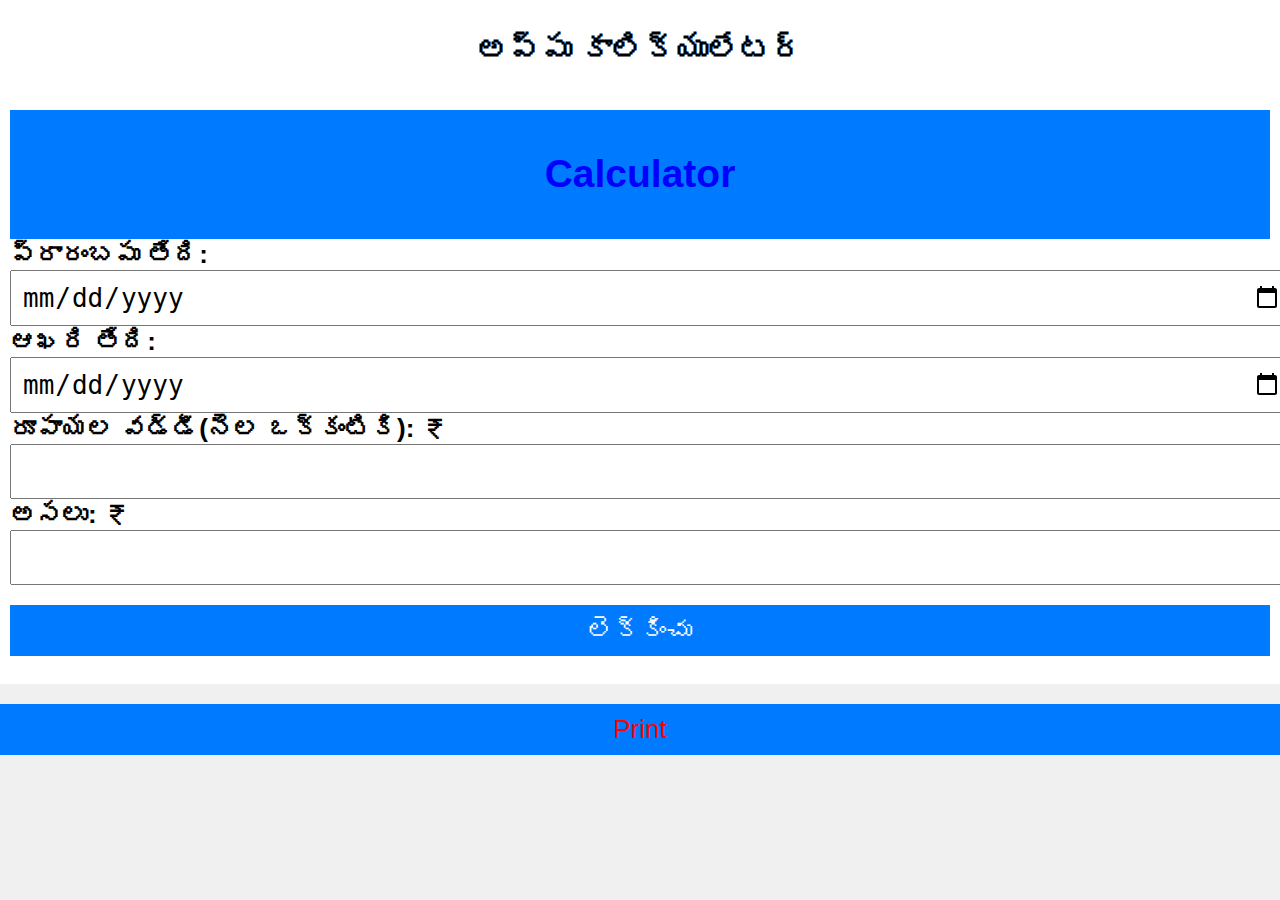
==== index.html @ bdd8f31b "Update index.html" ====
<!DOCTYPE html>
<html lang="en">
<head>
    <meta charset="UTF-8">
    <meta name="viewport" content="width=device-width, initial-scale=1.0">
    <title>అప్పు కాలిక్యులేటర్</title>
    <link rel="icon" href="rupees-symbol-png-27191-Windows.ico" type="image/x-icon">
    <link rel="stylesheet" href="styles.css">
</head>
<body>

    <div class="container">
    </footer>
        <h1>అప్పు కాలిక్యులేటర్</h1>
        <button id = "bt-1" ><a href="calci/calci.html"><h2>Calculator</h2></a></button> 
        <label for="startDate"><b>ప్రారంబపు తేది:</b></label>
        <input type="date" id="startDate">
        <label for="endDate"><b>ఆఖరి తేది:</b></label>
        <input type="date" id="endDate">
        <label for="interestRate"><b>రూపాయల వడ్డీ(నెల ఒక్కంటికి): &#x20B9;</b></label>
        <input type="number" id="interestRate" step="0.01">
        <label for="principalAmount"><b>అసలు: &#x20B9;</b></label>
        <input type="number" id="principalAmount">
        <button onclick="calculateLoan()">లెక్కించు</button>
        <br>
        <div id="result"></div>
    </div>
    <script src="script.js"></script>
    <button onclick="window.print()" style = "color:Red">Print</button>
</body>
</html>
---- styles.css ----
body {
    font-family: Arial, sans-serif;
    background-color: #f0f0f0;
    margin: 0;
    padding: 0;
}
 a {
            text-decoration: none; /* Removes underline from links */
            color: blue; /* Optional: sets link color to blue */
        }
.container {
    width: 100%;
    height: 100%;
    padding: 10px;
    background-color: #fff;
    box-sizing: border-box; /* Include padding in the height calculation */
    display: flex;
    flex-direction: column;
    justify-content: space-between;
    overflow-y: auto; /* Add scrollbar if content overflows */
}

h1 , a{
    text-align: center;
    text-align: center;
   
}

label {
    display: block;
    font-size:26px; 
    
}

input, button {
    display: block;
    width: 100%;
    padding: 10px; /* Increase padding to make the input boxes larger */
    font-size: 26px; /* Increase font size for better readability */
}

button {
    background-color: #007bff;
    color: #fff;
    padding: 10px;
    margin-top: 20px;
    border: none;
    cursor: pointer;
}

button:hover {
    background-color: #0056b3;
}

#result {
    font-weight: bold;
    font-size: 32px; /* Set a larger font size for the output */
}

/* Set footer to fixed position at the bottom */
footer {
    background-color: #f0f0f0;
    padding: 10px;
    text-align: center;
    margin:0;
}
/* Your existing CSS styles go here */

/* Additional styles for ad container */
.ad-container {
    max-width: 300px;
    margin: 20px auto;
    padding: 10px;
    background-color: #fff;
    border: 1px solid #ccc;
    box-shadow: 0 2px 4px rgba(0, 0, 0, 0.1);
}
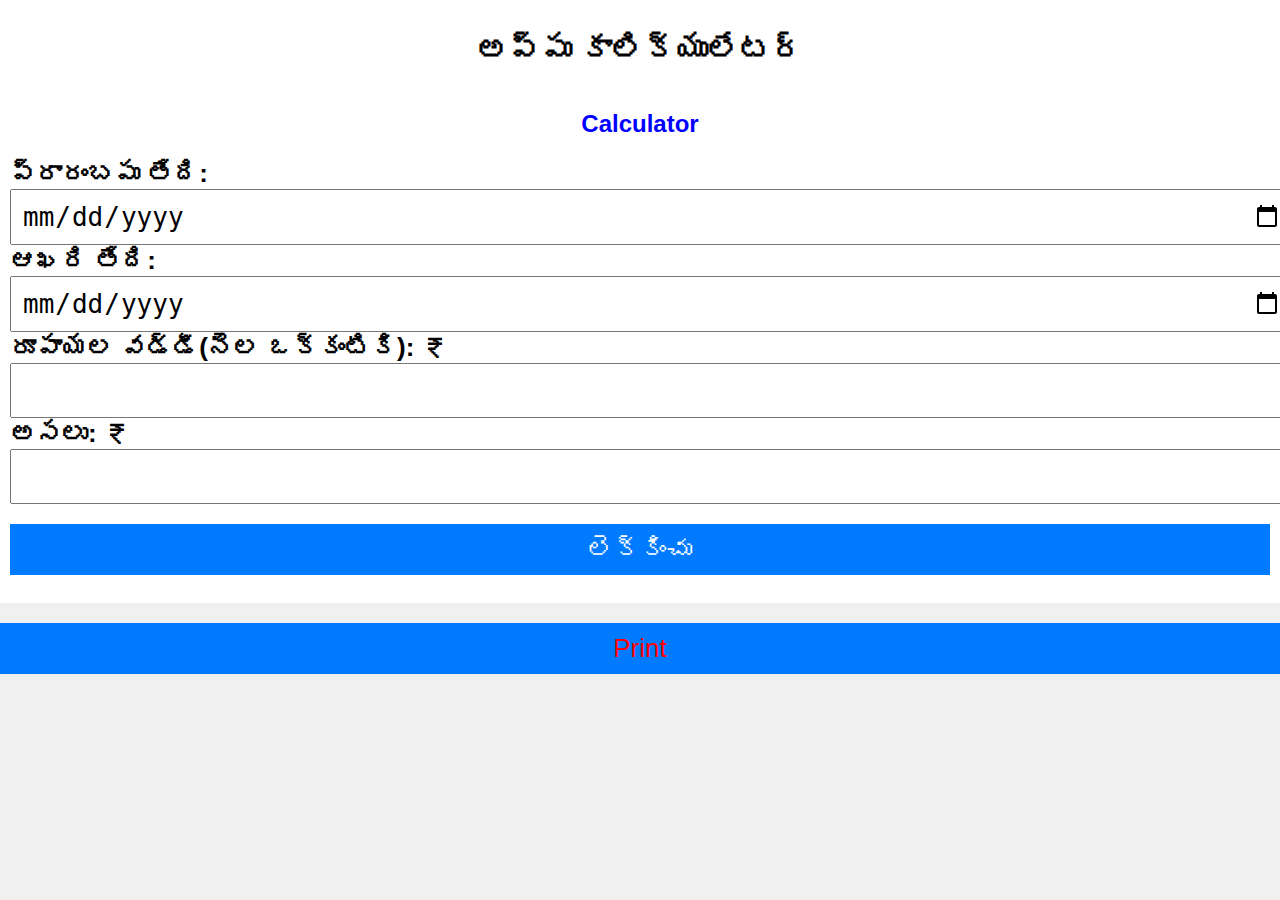
==== commit 5796d1b0: "Update index.html" ====
--- a/index.html
+++ b/index.html
@@ -12,7 +12,7 @@
     <div class="container">
     </footer>
         <h1>అప్పు కాలిక్యులేటర్</h1>
-        <button id = "bt-1" ><a href="calci/calci.html"><h2>Calculator</h2></a></button> 
+        <div  class="calci" ><a href="calci/calci.html"><h2>Calculator</h2></a></div>
         <label for="startDate"><b>ప్రారంబపు తేది:</b></label>
         <input type="date" id="startDate">
         <label for="endDate"><b>ఆఖరి తేది:</b></label>
--- a/styles.css
+++ b/styles.css
@@ -8,6 +8,10 @@
             text-decoration: none; /* Removes underline from links */
             color: blue; /* Optional: sets link color to blue */
         }
+#bt-1{
+    background-color:green;
+    
+}
 .container {
     width: 100%;
     height: 100%;
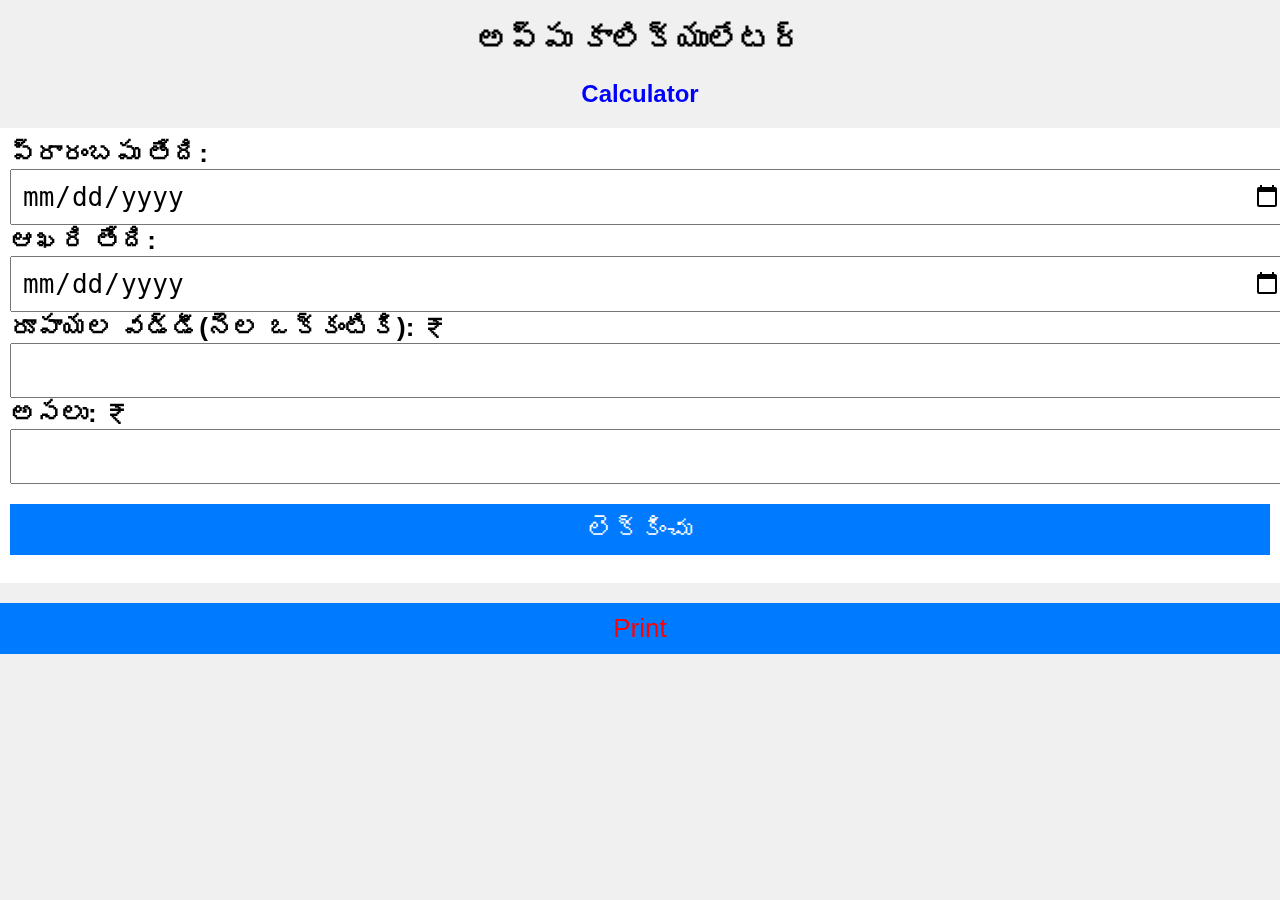
==== commit 18fe903b: "Update index.html" ====
--- a/index.html
+++ b/index.html
@@ -9,10 +9,9 @@
 </head>
 <body>
 
-    <div class="container">
-    </footer>
-        <h1>అప్పు కాలిక్యులేటర్</h1>
+        <h1 style="text-align:center">అప్పు కాలిక్యులేటర్</h1>
         <div  class="calci" ><a href="calci/calci.html"><h2>Calculator</h2></a></div>
+        <div class="container">
         <label for="startDate"><b>ప్రారంబపు తేది:</b></label>
         <input type="date" id="startDate">
         <label for="endDate"><b>ఆఖరి తేది:</b></label>
--- a/styles.css
+++ b/styles.css
@@ -8,8 +8,10 @@
             text-decoration: none; /* Removes underline from links */
             color: blue; /* Optional: sets link color to blue */
         }
-#bt-1{
-    background-color:green;
+.calci{
+    display: inline;
+    background-color: green;
+    height:10px;
     
 }
 .container {
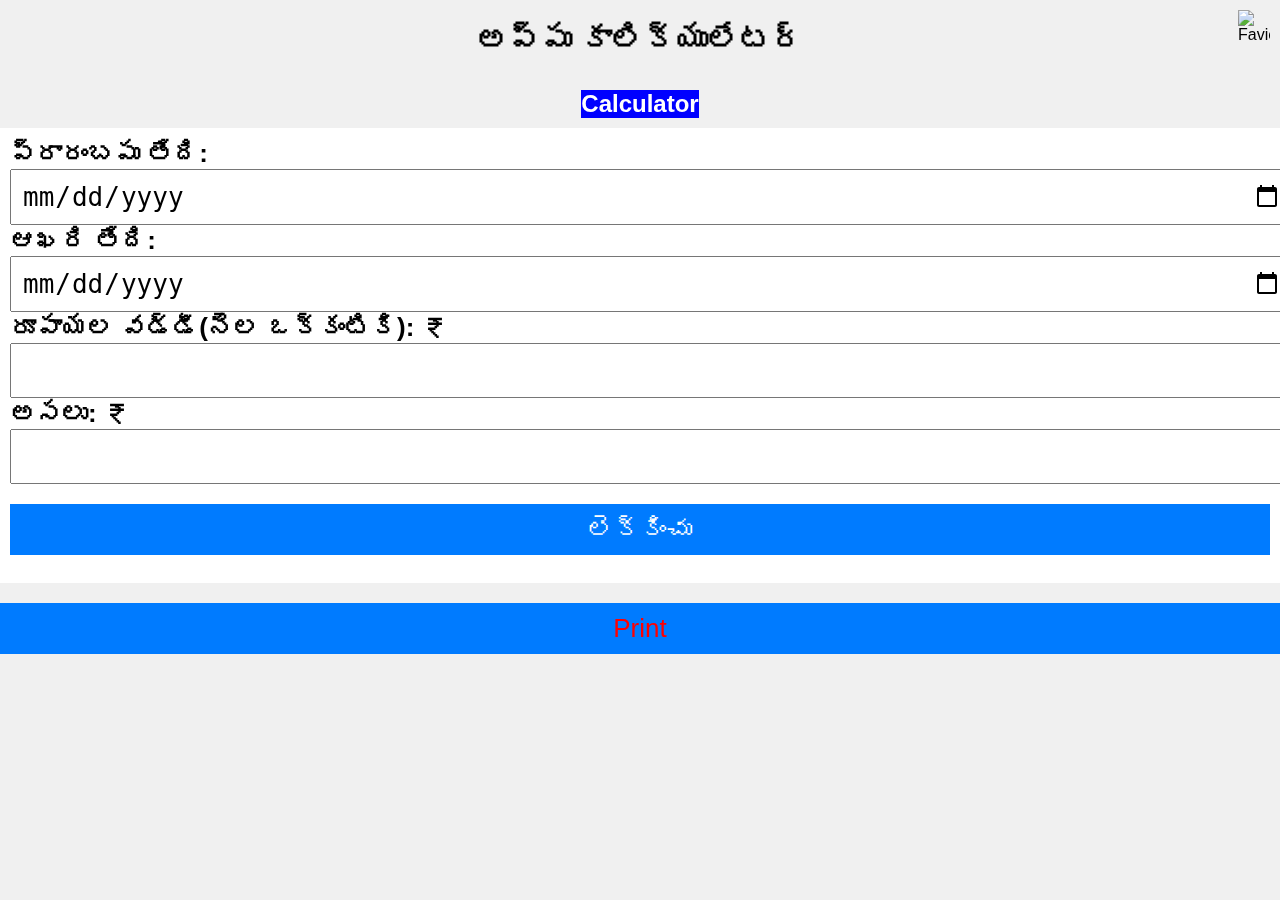
==== commit aff44073: "Update index.html" ====
--- a/index.html
+++ b/index.html
@@ -10,6 +10,7 @@
 <body>
 
         <h1 style="text-align:center">అప్పు కాలిక్యులేటర్</h1>
+        <img src="favicon.ico" alt="Favicon" class="top-right-favicon">
         <div  class="calci" ><a href="calci/calci.html"><h2>Calculator</h2></a></div>
         <div class="container">
         <label for="startDate"><b>ప్రారంబపు తేది:</b></label>
--- a/styles.css
+++ b/styles.css
@@ -4,16 +4,39 @@
     margin: 0;
     padding: 0;
 }
+        /* Inline styles for positioning the favicon */
+        .top-right-favicon {
+            position: absolute;
+            top: 10px; /* Adjust as needed */
+            right: 10px; /* Adjust as needed */
+            width: 32px; /* Size of the favicon */
+            height: 32px; /* Size of the favicon */
+        }
  a {
             text-decoration: none; /* Removes underline from links */
             color: blue; /* Optional: sets link color to blue */
         }
-.calci{
-    display: inline;
-    background-color: green;
-    height:10px;
-    
+.calci {
+    display: flex;
+    /* Allows height and width properties to take effect */
+    padding: 10px; /* Adds padding around the text */
+    text-align: center; /* Centers text horizontally */
+    justify-content: center; /* Horizontally centers the .calci div */
+    align-items: center; 
 }
+
+/* Optional: Additional styles for the link and heading */
+.calci a {
+    text-decoration: none; /* Removes underline from the link */
+    color: white; /* Sets the link text color to white for better contrast */
+    background-color: blue; 
+}
+
+.calci h2 {
+    margin: 0; /* Removes default margin of h2 */
+    padding: 0; /* Removes default padding of h2 */
+}
+
 .container {
     width: 100%;
     height: 100%;
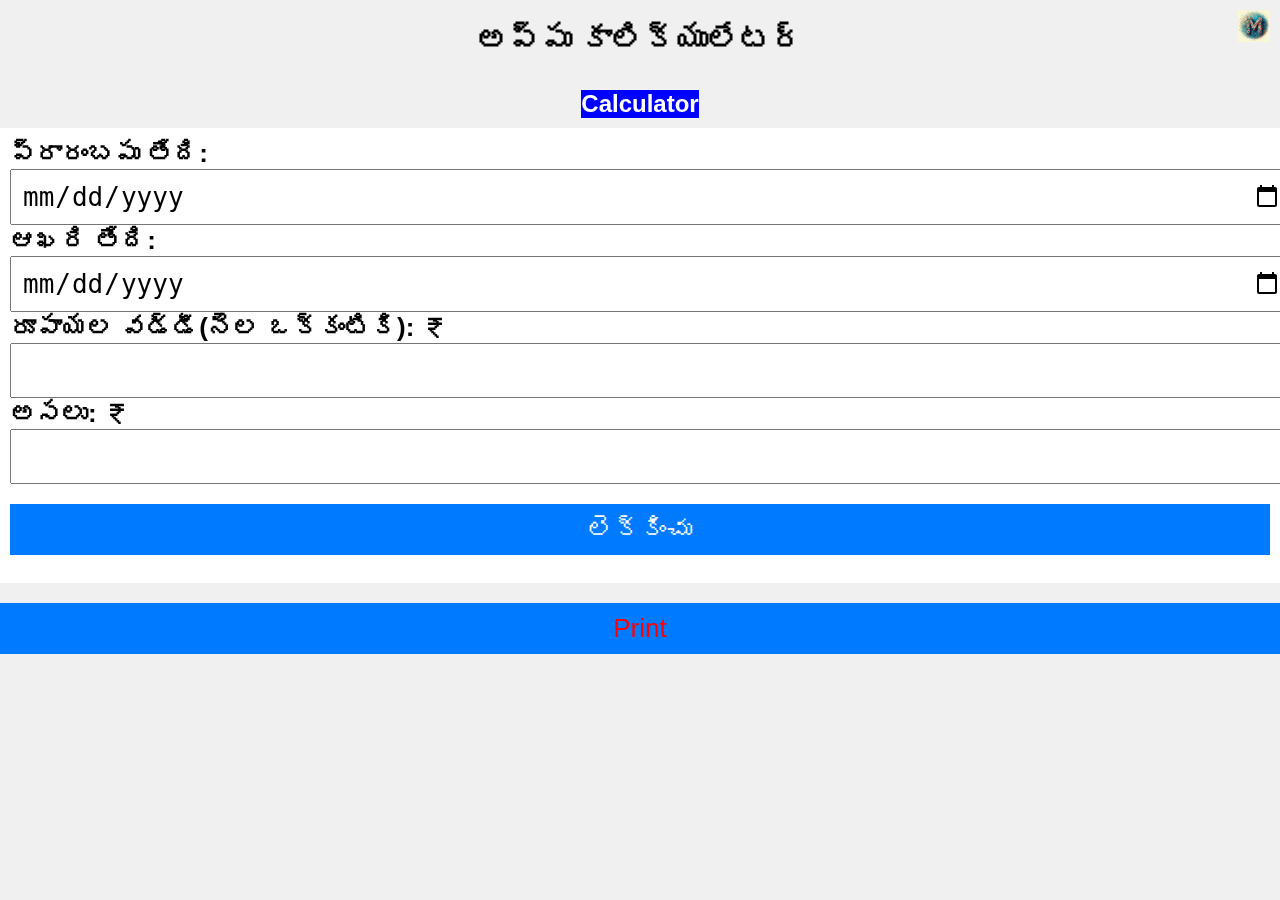
==== commit b30bcf09: "Update index.html" ====
--- a/index.html
+++ b/index.html
@@ -10,7 +10,7 @@
 <body>
 
         <h1 style="text-align:center">అప్పు కాలిక్యులేటర్</h1>
-        <img src="favicon.ico" alt="Favicon" class="top-right-favicon">
+        <img src="Designer.jpeg" alt="Favicon" class="top-right-favicon">
         <div  class="calci" ><a href="calci/calci.html"><h2>Calculator</h2></a></div>
         <div class="container">
         <label for="startDate"><b>ప్రారంబపు తేది:</b></label>
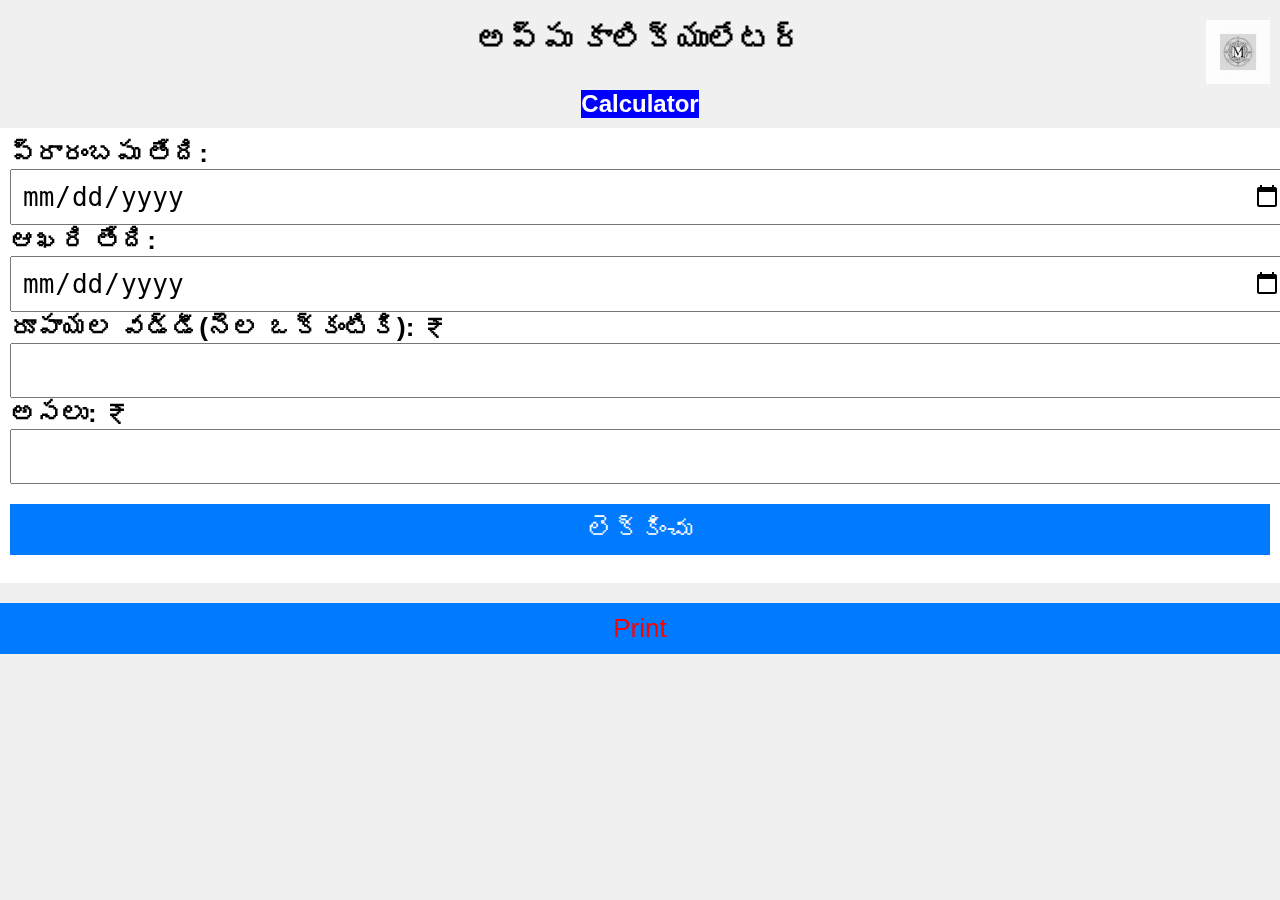
==== commit 8be4080e: "Update index.html" ====
--- a/index.html
+++ b/index.html
@@ -10,7 +10,7 @@
 <body>
 
         <h1 style="text-align:center">అప్పు కాలిక్యులేటర్</h1>
-        <img src="Designer.jpeg" alt="Favicon" class="top-right-favicon">
+        <img src="Untitled design.gif" alt="Favicon" class="top-right-favicon">
         <div  class="calci" ><a href="calci/calci.html"><h2>Calculator</h2></a></div>
         <div class="container">
         <label for="startDate"><b>ప్రారంబపు తేది:</b></label>
--- a/styles.css
+++ b/styles.css
@@ -7,10 +7,10 @@
         /* Inline styles for positioning the favicon */
         .top-right-favicon {
             position: absolute;
-            top: 10px; /* Adjust as needed */
+            top: 20px; /* Adjust as needed */
             right: 10px; /* Adjust as needed */
-            width: 32px; /* Size of the favicon */
-            height: 32px; /* Size of the favicon */
+            width: 64px; /* Size of the favicon */
+            height: 64px; /* Size of the favicon */
         }
  a {
             text-decoration: none; /* Removes underline from links */
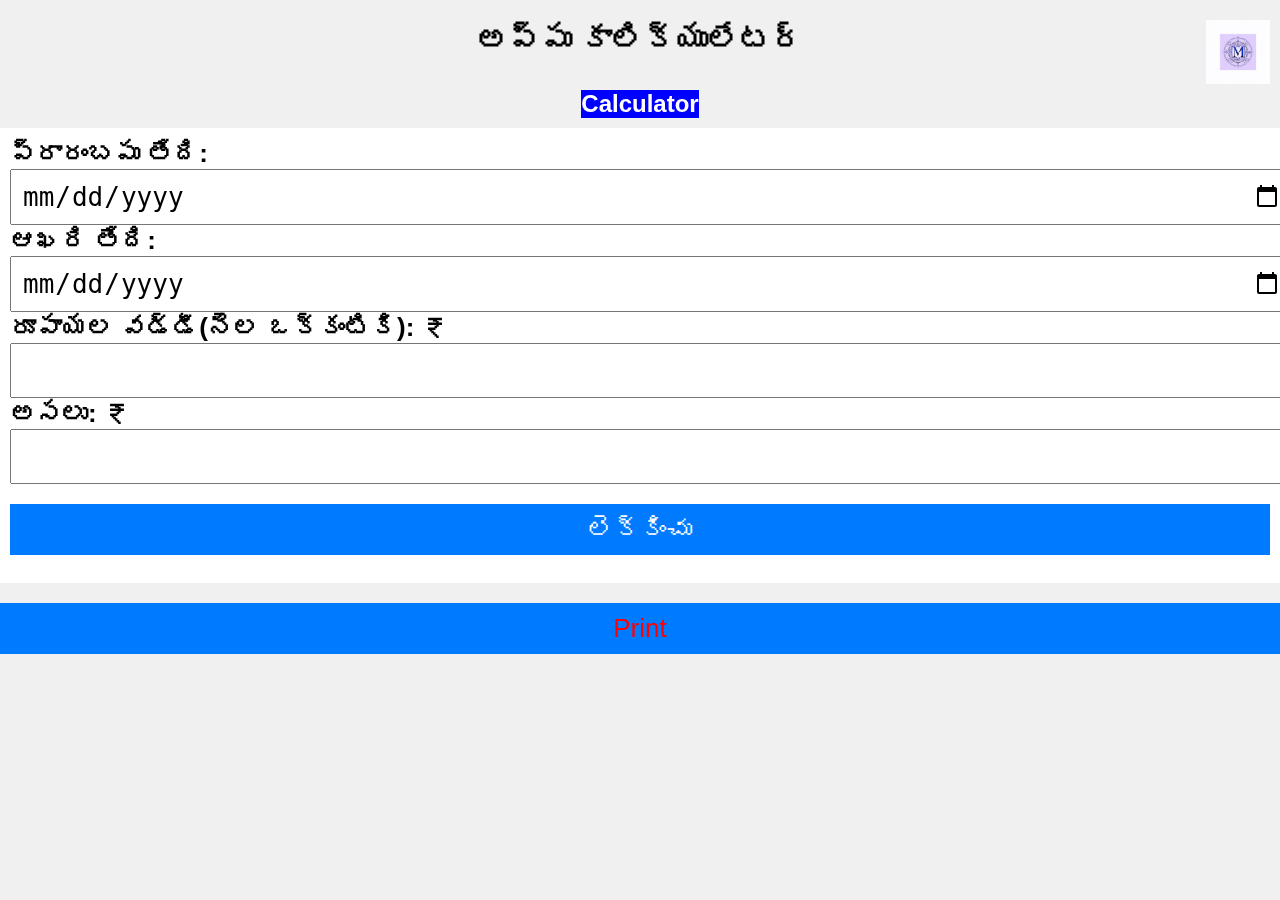
==== commit 861e1fac: "Update index.html" ====
--- a/index.html
+++ b/index.html
@@ -10,7 +10,7 @@
 <body>
 
         <h1 style="text-align:center">అప్పు కాలిక్యులేటర్</h1>
-        <img src="Untitled design.gif" alt="Favicon" class="top-right-favicon">
+        <img src="Untitled design (1).gif" alt="Favicon" class="top-right-favicon">
         <div  class="calci" ><a href="calci/calci.html"><h2>Calculator</h2></a></div>
         <div class="container">
         <label for="startDate"><b>ప్రారంబపు తేది:</b></label>
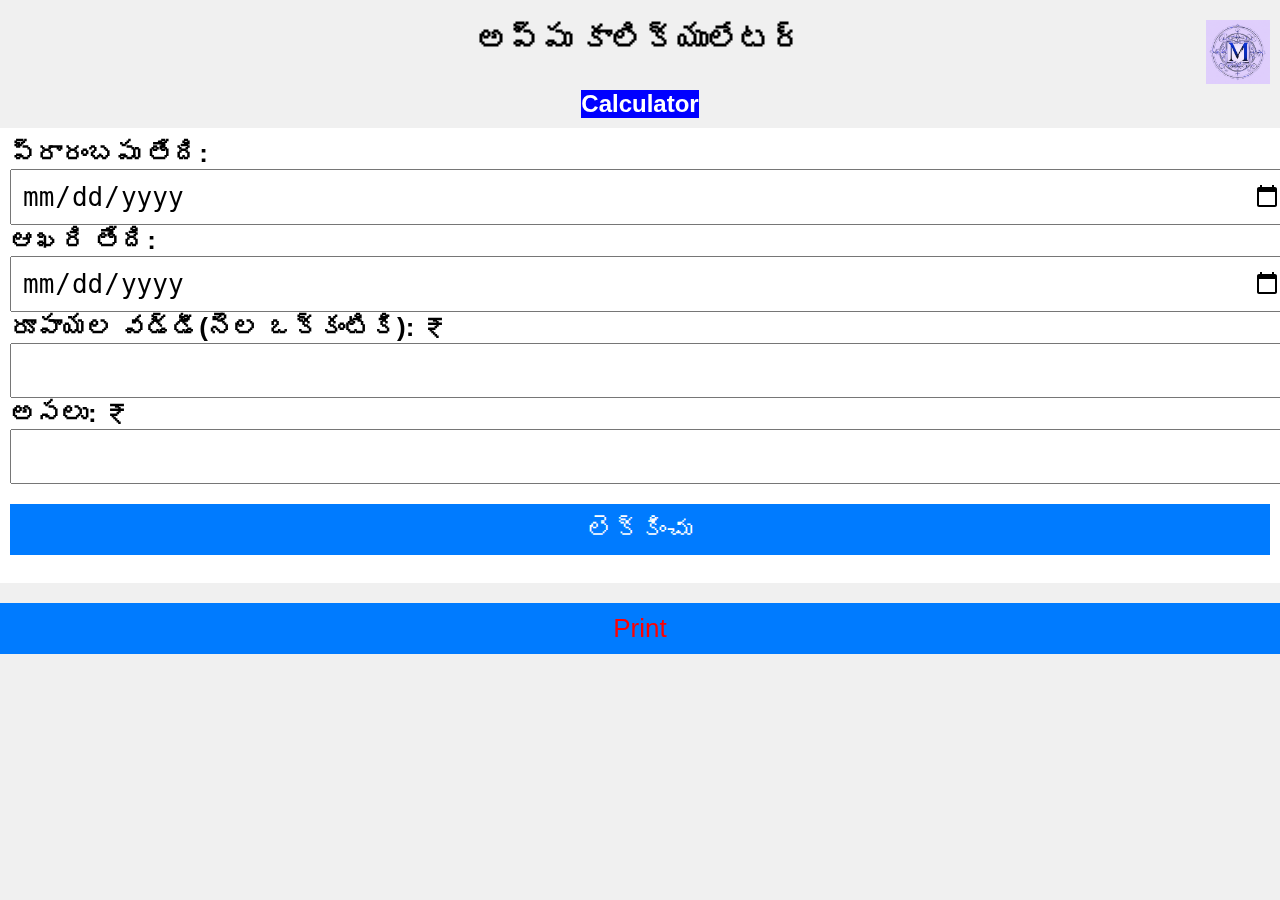
==== commit c6fc2727: "Update index.html" ====
--- a/index.html
+++ b/index.html
@@ -10,7 +10,7 @@
 <body>
 
         <h1 style="text-align:center">అప్పు కాలిక్యులేటర్</h1>
-        <img src="Untitled design (1).gif" alt="Favicon" class="top-right-favicon">
+        <img src="madhu.gif" alt="Favicon" class="top-right-favicon">
         <div  class="calci" ><a href="calci/calci.html"><h2>Calculator</h2></a></div>
         <div class="container">
         <label for="startDate"><b>ప్రారంబపు తేది:</b></label>
